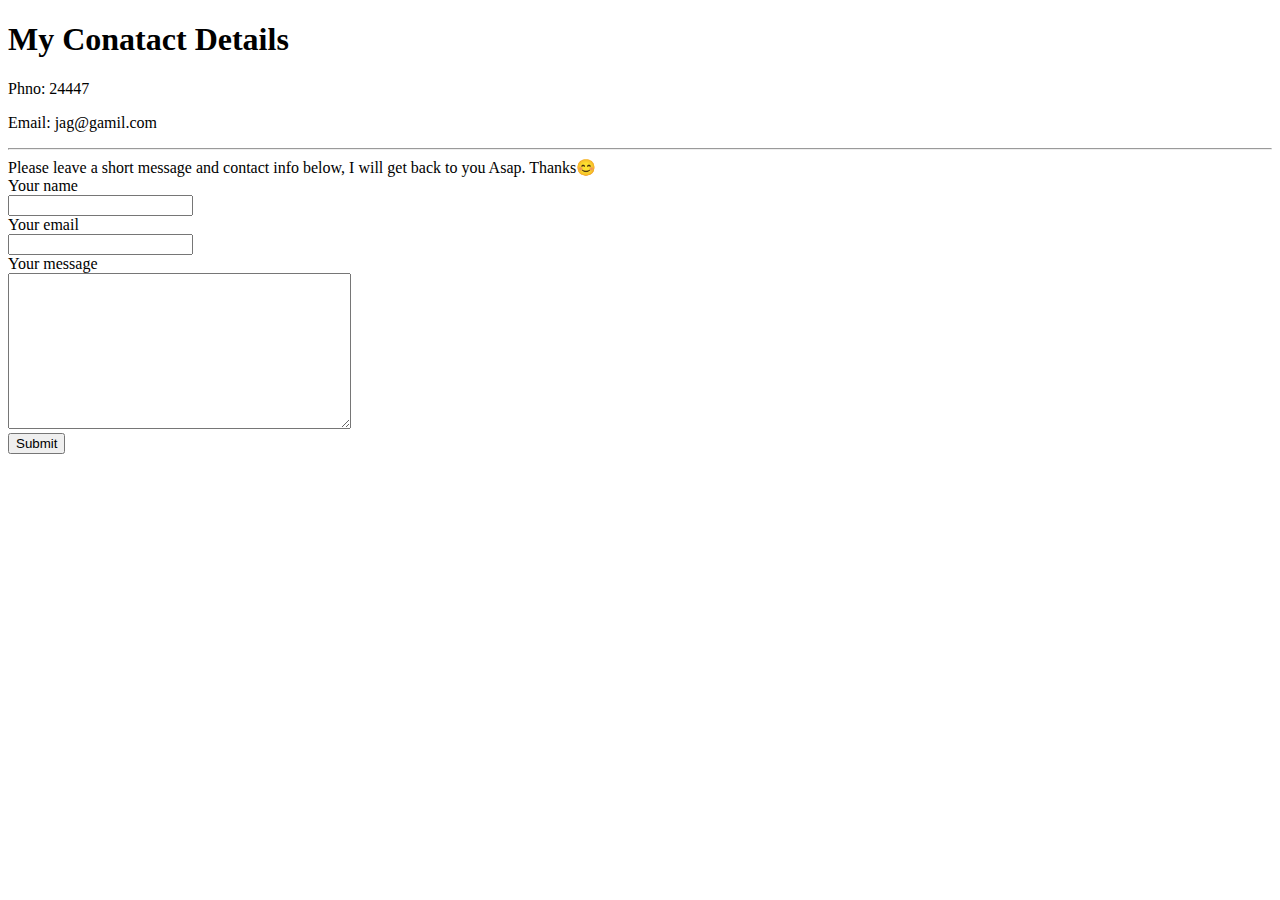
==== contact.html @ 15193f19 "Added initial CV website files" ====
<!DOCTYPE html>
<html lang="en">
<head>
  <meta charset="UTF-8">
  <meta name="viewport" content="width=device-width, initial-scale=1.0">
  <meta http-equiv="X-UA-Compatible" content="ie=edge">
  <title>Contact Me</title>
</head>
<body>
<h1>My Conatact Details</h1>
<p>Phno: 24447</p>
<p>Email: jag@gamil.com</p><hr
<h5>Please leave a short message and contact info below, I will get back to you Asap. Thanks😊</h5>
<form class="" action="mailto:jagadishmjm454@gmail.com" method="post" enctype=" text/plain">
  <label for="">Your name</label><br>
  <input type="text" name="Name" value=""><br>
  <label for="">Your email</label><br>
  <input type="email" name="Email" value=""><br>
  <label for="">Your message</label><br>
  <textarea name="Your message" rows="10" cols="40"></textarea><br>
  <input type="submit" name="">
</form>
</body>
</html>
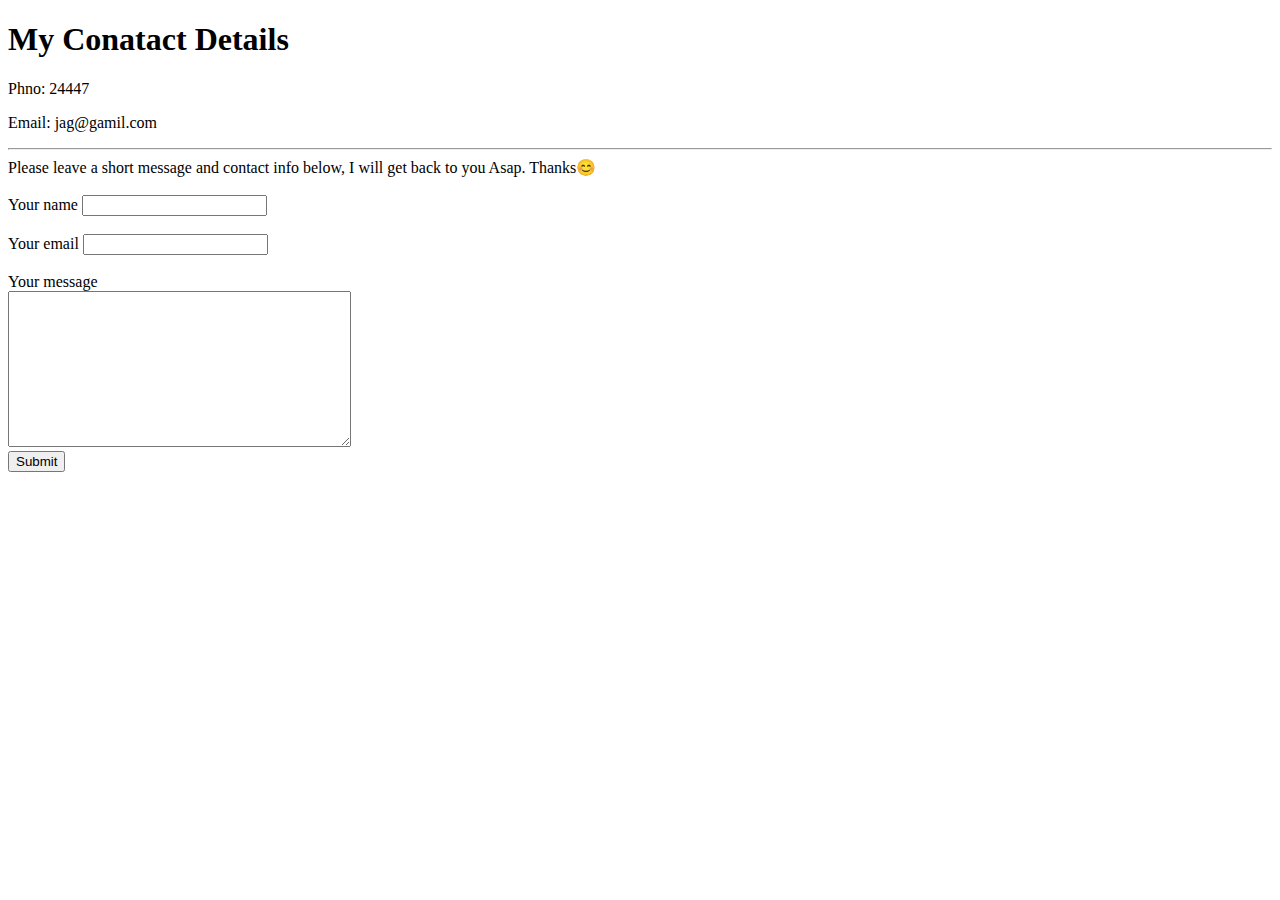
==== commit 74df4245: "Update contact.html" ====
--- a/contact.html
+++ b/contact.html
@@ -11,14 +11,15 @@
 <p>Phno: 24447</p>
 <p>Email: jag@gamil.com</p><hr
 <h5>Please leave a short message and contact info below, I will get back to you Asap. Thanks😊</h5>
-<form class="" action="mailto:jagadishmjm454@gmail.com" method="post" enctype=" text/plain">
-  <label for="">Your name</label><br>
-  <input type="text" name="Name" value=""><br>
-  <label for="">Your email</label><br>
-  <input type="email" name="Email" value=""><br>
+<form class="" action="mailto:jagadishmjm454@gmail.com" method="post" enctype=" text/plain"><br />
+  <label for="">Your name</label>
+  <input type="text" name="Name" value=""><br /><br />
+  <label for="">Your email</label>
+  <input type="email" name="Email" value=""><br><br />
   <label for="">Your message</label><br>
   <textarea name="Your message" rows="10" cols="40"></textarea><br>
   <input type="submit" name="">
 </form>
 </body>
 </html>
+
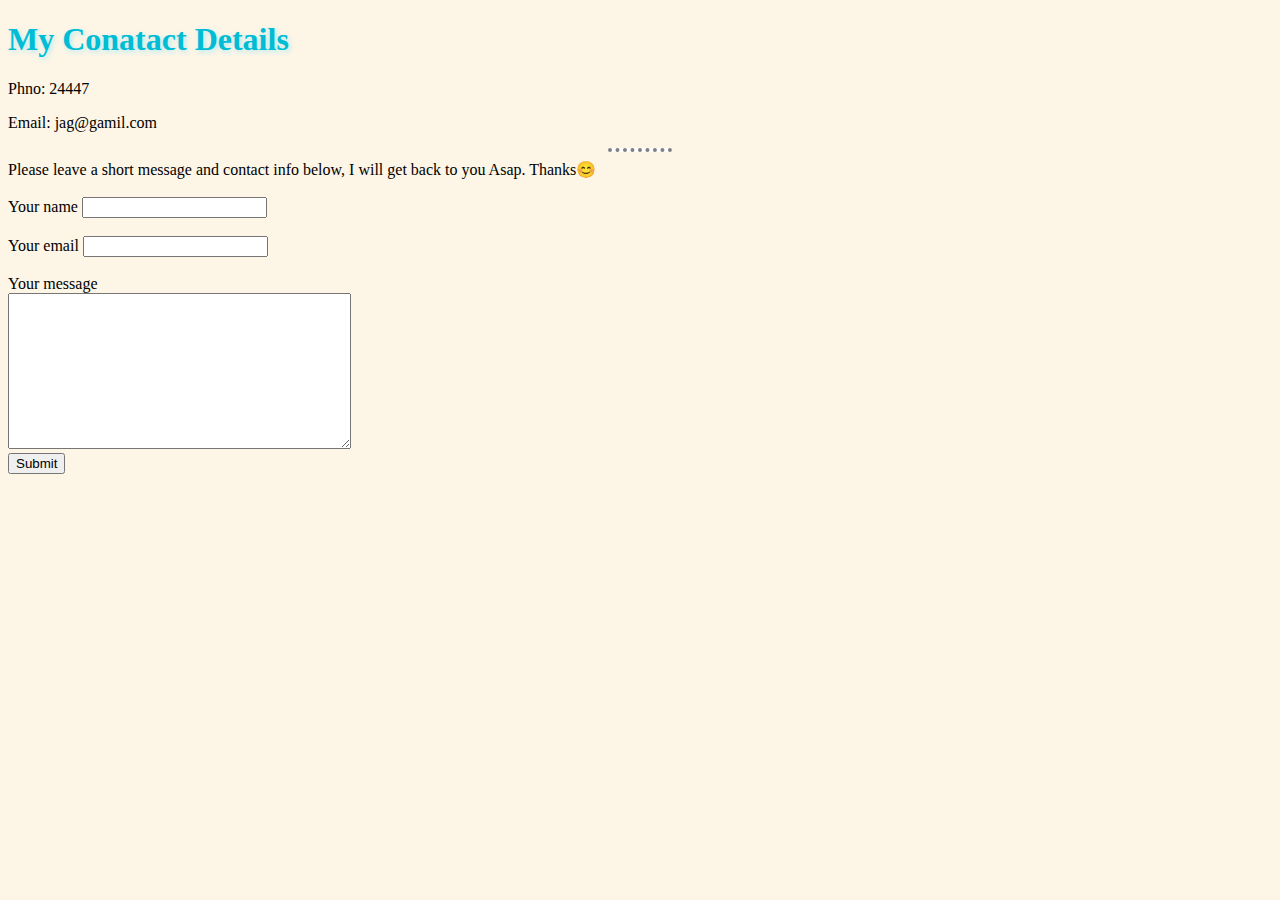
==== commit 8ef0cf45: "Update contact.html" ====
--- a/contact.html
+++ b/contact.html
@@ -5,6 +5,7 @@
   <meta name="viewport" content="width=device-width, initial-scale=1.0">
   <meta http-equiv="X-UA-Compatible" content="ie=edge">
   <title>Contact Me</title>
+  <link rel="stylesheet" href="css/styles.css">
 </head>
 <body>
 <h1>My Conatact Details</h1>
@@ -22,4 +23,3 @@
 </form>
 </body>
 </html>
-
--- a/css/styles.css
+++ b/css/styles.css
@@ -0,0 +1,21 @@
+body {
+  background-color: #FDF5E6;
+}
+
+h1{
+  color: #00bcd4;
+  text-shadow: 2px 2px 5px #b2ebf2;
+}
+
+h3{
+  color: #00bcd4;  
+}
+
+hr{
+  background-color: white;
+  border-style: none;
+  border-top-style: dotted;
+  border-color: grey;
+  border-width: 4px;
+  width: 5%;
+}
